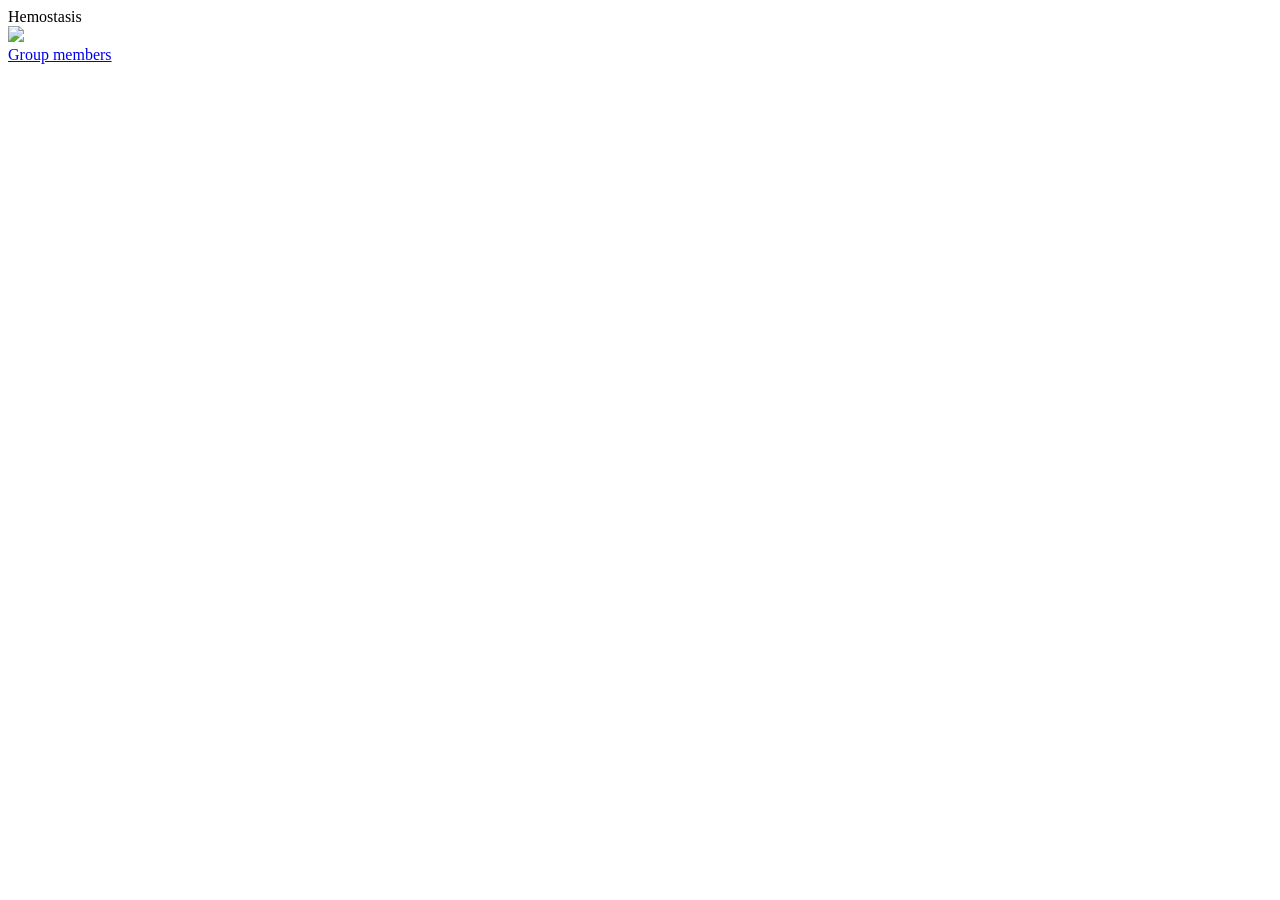
==== index.html @ 80cb8435 "Update group members" ====
<!DOCTYPE html>
<html lang="en">

<head>
    <meta charset="UTF-8">
    <meta name="viewport" content="width=device-width, initial-scale=1.0">
    <title>Hemostasis</title>
    <link rel="stylesheet" href="style.css">
</head>

<body>
    <div id="topic">
        Hemostasis
    </div>
    <div id="container">
        <a href="group" class="nav-card">
            <img src="members.png" class="nav-card-icon" />
            <div>Group members</div>
        </a>
    </div>
</body>

</html>
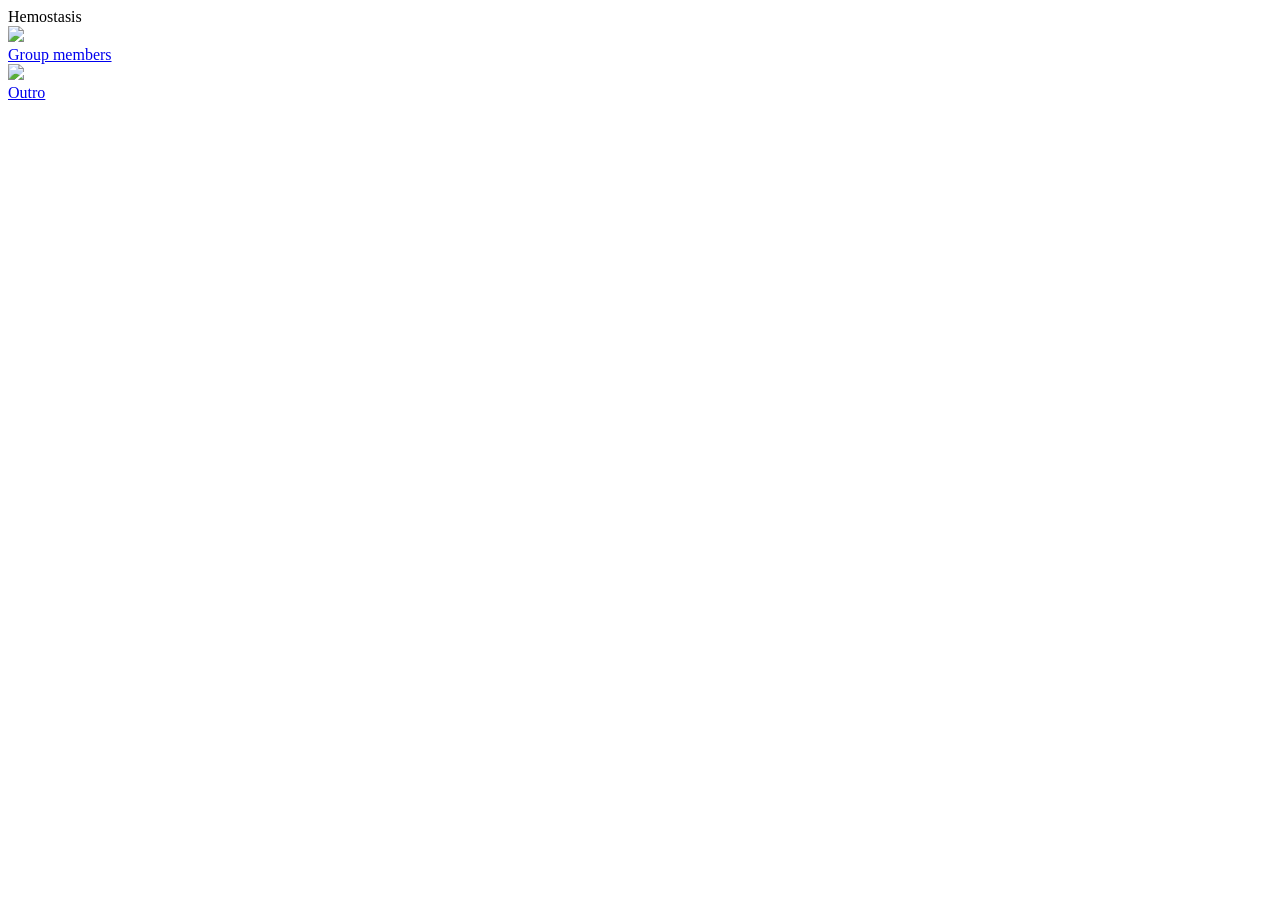
==== commit 0b7a2273: "Add video" ====
--- a/index.html
+++ b/index.html
@@ -17,6 +17,10 @@
             <img src="members.png" class="nav-card-icon" />
             <div>Group members</div>
         </a>
+        <a href="outro" class="nav-card">
+            <img src="members.png" class="nav-card-icon" />
+            <div>Outro</div>
+        </a>
     </div>
 </body>
 
